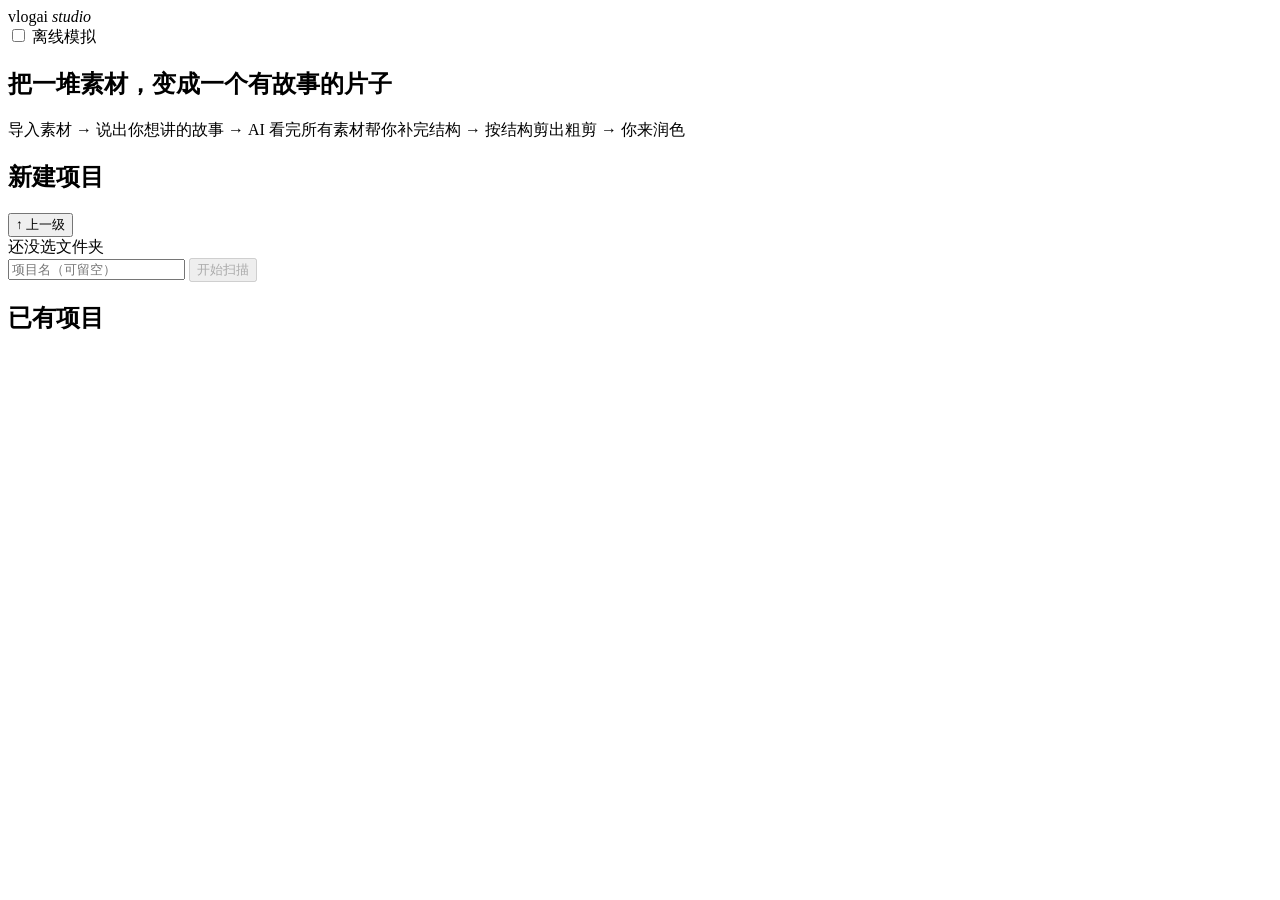
==== vlogai/studio/web/index.html @ 0507b472 "update working file structure" ====
<!doctype html>
<html lang="zh">
<head>
<meta charset="utf-8">
<meta name="viewport" content="width=device-width, initial-scale=1">
<title>vlogai studio</title>
<link rel="stylesheet" href="/static/style.css">
</head>
<body>
<header>
  <div class="brand"><span class="dot"></span> vlogai <em>studio</em></div>
  <div class="head-right">
    <label class="toggle" title="不调用 AI，用规则模拟，省钱调界面">
      <input type="checkbox" id="mock"> 离线模拟
    </label>
    <span id="keyState" class="pill"></span>
    <button class="ghost" id="backBtn" hidden>← 所有项目</button>
  </div>
</header>

<!-- ======================= 项目列表 ======================= -->
<main id="home">
  <section class="hero">
    <h1>把一堆素材，变成一个有故事的片子</h1>
    <p>导入素材 → 说出你想讲的故事 → AI 看完所有素材帮你补完结构 → 按结构剪出粗剪 → 你来润色</p>
  </section>

  <div class="cols">
    <section class="card">
      <h2>新建项目</h2>
      <div class="browser">
        <div class="crumb"><button class="ghost" id="upBtn">↑ 上一级</button><code id="curPath"></code></div>
        <div id="dirList" class="dirlist"></div>
        <div class="pickrow">
          <div>
            <div class="picked" id="pickedPath">还没选文件夹</div>
            <div class="muted" id="pickedCount"></div>
          </div>
          <div class="row">
            <input id="projName" placeholder="项目名（可留空）">
            <button id="createBtn" disabled>开始扫描</button>
          </div>
        </div>
      </div>
    </section>

    <section class="card">
      <h2>已有项目</h2>
      <div id="projList" class="projlist"></div>
    </section>
  </div>
</main>

<!-- ======================= 项目详情 ======================= -->
<main id="project" hidden>
  <div class="phead">
    <div>
      <h1 id="pTitle"></h1>
      <div class="muted" id="pStats"></div>
    </div>
  </div>

  <nav class="steps">
    <button data-step="footage" class="on"><b>1</b> 素材</button>
    <button data-step="story"><b>2</b> 故事线</button>
    <button data-step="timeline"><b>3</b> 时间线</button>
    <button data-step="export"><b>4</b> 导出</button>
  </nav>

  <!-- 1 素材 -->
  <section class="step" id="step-footage">
    <div class="card">
      <h2>让 AI 看一遍素材</h2>
      <p class="muted">切分镜头 → 抽关键帧 → 打质量分 → 每个镜头写一条日志。只上传 512px 小图，原片不离开你的电脑。</p>
      <div class="row">
        <label class="toggle"><input type="checkbox" id="whisper"> 同时转写人声（需要 faster-whisper）</label>
        <button id="analyzeBtn">开始分析</button>
      </div>
    </div>
    <div class="card" id="shotsCard" hidden>
      <div class="row between">
        <h2>素材库 <span class="muted" id="shotCount"></span></h2>
        <div class="row">
          <select id="dayFilter"><option value="">全部日期</option></select>
          <label class="toggle"><input type="checkbox" id="hideBad"> 隐藏废片</label>
        </div>
      </div>
      <div id="shotGrid" class="grid"></div>
    </div>
  </section>

  <!-- 2 故事线 -->
  <section class="step" id="step-story" hidden>
    <div class="card">
      <h2>你想讲一个什么样的故事？</h2>
      <p class="muted">随便写，几句话就行——和谁、去哪、什么感觉、结尾想落在哪。AI 会结合它在素材里真正看到的东西，把它补成可以执行的分幕。</p>
      <textarea id="idea" rows="4" placeholder="例：我和 James 四月在迈阿密和邮轮上的旅行，夏日明媚，想要放松开心的感觉，结尾落在迈阿密的雨天"></textarea>
      <div class="row">
        <label>目标时长 <input type="number" id="minutes" value="3" min="0.5" step="0.5" style="width:5rem"> 分钟</label>
        <button id="outlineBtn">让 AI 提出分幕</button>
      </div>
    </div>
    <div class="card" id="beatsCard" hidden>
      <div class="row between"><h2 id="outTitle"></h2><button id="storyBtn">按这个结构剪 →</button></div>
      <p class="muted" id="outLogline"></p>
      <div id="missingBox" class="warn" hidden></div>
      <div id="beats" class="beats"></div>
      <button class="ghost" id="addBeat">+ 加一幕</button>
    </div>
  </section>

  <!-- 3 时间线 -->
  <section class="step" id="step-timeline" hidden>
    <div class="card">
      <div class="row between">
        <h2 id="tlTitle"></h2>
        <div class="row">
          <input id="reviseBox" placeholder='一句话改：例"开头更有冲击力，少一点空镜"' style="width:22rem">
          <button id="reviseBtn">让 AI 改</button>
          <button class="ghost" id="saveTl" hidden>保存我的修改</button>
        </div>
      </div>
      <p class="muted" id="tlStats"></p>
    </div>
    <div id="tlList" class="tl"></div>
  </section>

  <!-- 4 导出 -->
  <section class="step" id="step-export" hidden>
    <div class="card">
      <h2>渲染预览</h2>
      <div class="row">
        <input id="music" placeholder="背景音乐文件路径（可留空），会自动卡点" style="width:24rem">
        <label class="toggle"><input type="checkbox" id="vertical"> 竖屏 9:16</label>
        <label class="toggle"><input type="checkbox" id="hd"> 1080p</label>
        <button id="renderBtn">渲染 mp4</button>
      </div>
      <p class="muted">长片建议跳过这步，直接导时间线去 Resolve 精修。</p>
    </div>
    <div class="card">
      <h2>导出到剪辑软件</h2>
      <p class="muted">生成 FCP7 XML，链接你的原始高清素材。Resolve：File → Import → Timeline；Premiere：File → Import。</p>
      <button id="exportBtn">导出时间线 XML</button>
      <div id="outFiles" class="files"></div>
    </div>
    <div class="card" id="previewCard" hidden>
      <h2>预览</h2>
      <video id="previewVideo" controls preload="metadata"></video>
    </div>
  </section>
</main>

<!-- 任务进度 -->
<div id="jobBar" hidden>
  <div class="jobhead">
    <span id="jobName"></span>
    <span id="jobPct" class="muted"></span>
    <button class="ghost" id="jobToggle">展开</button>
  </div>
  <div class="bar"><i id="jobFill"></i></div>
  <pre id="jobLog" hidden></pre>
</div>

<script src="/static/app.js"></script>
</body>
</html>
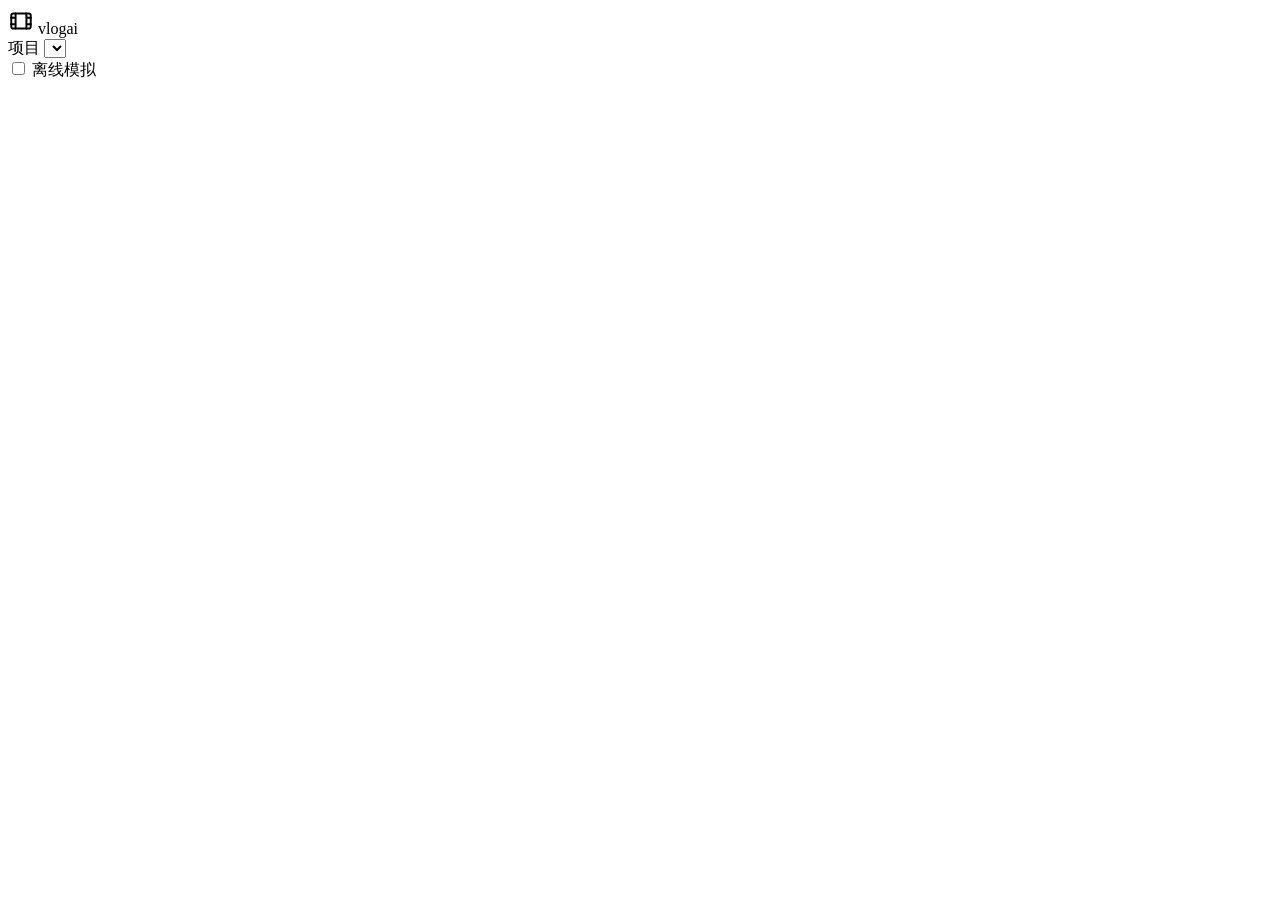
==== commit cd68da73: "embed ui to original codebase" ====
--- a/vlogai/studio/web/index.html
+++ b/vlogai/studio/web/index.html
@@ -1,165 +1,47 @@
 <!doctype html>
-<html lang="zh">
+<html lang="zh-CN">
 <head>
 <meta charset="utf-8">
 <meta name="viewport" content="width=device-width, initial-scale=1">
 <title>vlogai studio</title>
+<link rel="preconnect" href="https://fonts.googleapis.com">
+<link href="https://fonts.googleapis.com/css2?family=Noto+Sans+SC:wght@400;500;700&family=Noto+Serif+SC:wght@600;700&family=JetBrains+Mono:wght@400;500&display=swap" rel="stylesheet">
 <link rel="stylesheet" href="/static/style.css">
 </head>
 <body>
-<header>
-  <div class="brand"><span class="dot"></span> vlogai <em>studio</em></div>
-  <div class="head-right">
-    <label class="toggle" title="不调用 AI，用规则模拟，省钱调界面">
-      <input type="checkbox" id="mock"> 离线模拟
+<header class="top">
+  <div class="brand">
+    <svg width="26" height="26" viewBox="0 0 24 24" fill="none" stroke="currentColor" stroke-width="1.8" stroke-linecap="round" stroke-linejoin="round" aria-hidden="true"><rect x="3" y="5" width="18" height="14" rx="2"/><path d="M7 5v14M17 5v14M3 9h4M3 15h4M17 9h4M17 15h4"/></svg>
+    <span>vlogai</span>
+  </div>
+  <label class="proj">
+    <span class="sr">项目</span>
+    <select id="projectSelect" aria-label="当前项目"></select>
+  </label>
+  <nav class="steps" aria-label="步骤" id="steps"></nav>
+  <div class="top-right">
+    <label class="mock" title="离线模拟：不调用 AI、不花钱，用来测试流程">
+      <input type="checkbox" id="mockToggle"> 离线模拟
     </label>
-    <span id="keyState" class="pill"></span>
-    <button class="ghost" id="backBtn" hidden>← 所有项目</button>
+    <span class="pill" id="keyState"></span>
   </div>
 </header>
 
-<!-- ======================= 项目列表 ======================= -->
-<main id="home">
-  <section class="hero">
-    <h1>把一堆素材，变成一个有故事的片子</h1>
-    <p>导入素材 → 说出你想讲的故事 → AI 看完所有素材帮你补完结构 → 按结构剪出粗剪 → 你来润色</p>
-  </section>
+<main id="app"></main>
 
-  <div class="cols">
-    <section class="card">
-      <h2>新建项目</h2>
-      <div class="browser">
-        <div class="crumb"><button class="ghost" id="upBtn">↑ 上一级</button><code id="curPath"></code></div>
-        <div id="dirList" class="dirlist"></div>
-        <div class="pickrow">
-          <div>
-            <div class="picked" id="pickedPath">还没选文件夹</div>
-            <div class="muted" id="pickedCount"></div>
-          </div>
-          <div class="row">
-            <input id="projName" placeholder="项目名（可留空）">
-            <button id="createBtn" disabled>开始扫描</button>
-          </div>
-        </div>
-      </div>
-    </section>
+<div id="jobPanel" class="job" hidden>
+  <div class="job-head">
+    <span class="spinner" aria-hidden="true"></span>
+    <strong id="jobName"></strong>
+    <span id="jobLast" class="job-last"></span>
+    <button type="button" class="ghost sm" id="jobToggle">日志</button>
+    <button type="button" class="ghost sm" id="jobClose" aria-label="关闭">×</button>
+  </div>
+  <div class="bar" id="jobBar"><i id="jobFill"></i></div>
+  <pre id="jobLog" class="job-log mono" hidden></pre>
+</div>
 
-    <section class="card">
-      <h2>已有项目</h2>
-      <div id="projList" class="projlist"></div>
-    </section>
-  </div>
-</main>
-
-<!-- ======================= 项目详情 ======================= -->
-<main id="project" hidden>
-  <div class="phead">
-    <div>
-      <h1 id="pTitle"></h1>
-      <div class="muted" id="pStats"></div>
-    </div>
-  </div>
-
-  <nav class="steps">
-    <button data-step="footage" class="on"><b>1</b> 素材</button>
-    <button data-step="story"><b>2</b> 故事线</button>
-    <button data-step="timeline"><b>3</b> 时间线</button>
-    <button data-step="export"><b>4</b> 导出</button>
-  </nav>
-
-  <!-- 1 素材 -->
-  <section class="step" id="step-footage">
-    <div class="card">
-      <h2>让 AI 看一遍素材</h2>
-      <p class="muted">切分镜头 → 抽关键帧 → 打质量分 → 每个镜头写一条日志。只上传 512px 小图，原片不离开你的电脑。</p>
-      <div class="row">
-        <label class="toggle"><input type="checkbox" id="whisper"> 同时转写人声（需要 faster-whisper）</label>
-        <button id="analyzeBtn">开始分析</button>
-      </div>
-    </div>
-    <div class="card" id="shotsCard" hidden>
-      <div class="row between">
-        <h2>素材库 <span class="muted" id="shotCount"></span></h2>
-        <div class="row">
-          <select id="dayFilter"><option value="">全部日期</option></select>
-          <label class="toggle"><input type="checkbox" id="hideBad"> 隐藏废片</label>
-        </div>
-      </div>
-      <div id="shotGrid" class="grid"></div>
-    </div>
-  </section>
-
-  <!-- 2 故事线 -->
-  <section class="step" id="step-story" hidden>
-    <div class="card">
-      <h2>你想讲一个什么样的故事？</h2>
-      <p class="muted">随便写，几句话就行——和谁、去哪、什么感觉、结尾想落在哪。AI 会结合它在素材里真正看到的东西，把它补成可以执行的分幕。</p>
-      <textarea id="idea" rows="4" placeholder="例：我和 James 四月在迈阿密和邮轮上的旅行，夏日明媚，想要放松开心的感觉，结尾落在迈阿密的雨天"></textarea>
-      <div class="row">
-        <label>目标时长 <input type="number" id="minutes" value="3" min="0.5" step="0.5" style="width:5rem"> 分钟</label>
-        <button id="outlineBtn">让 AI 提出分幕</button>
-      </div>
-    </div>
-    <div class="card" id="beatsCard" hidden>
-      <div class="row between"><h2 id="outTitle"></h2><button id="storyBtn">按这个结构剪 →</button></div>
-      <p class="muted" id="outLogline"></p>
-      <div id="missingBox" class="warn" hidden></div>
-      <div id="beats" class="beats"></div>
-      <button class="ghost" id="addBeat">+ 加一幕</button>
-    </div>
-  </section>
-
-  <!-- 3 时间线 -->
-  <section class="step" id="step-timeline" hidden>
-    <div class="card">
-      <div class="row between">
-        <h2 id="tlTitle"></h2>
-        <div class="row">
-          <input id="reviseBox" placeholder='一句话改：例"开头更有冲击力，少一点空镜"' style="width:22rem">
-          <button id="reviseBtn">让 AI 改</button>
-          <button class="ghost" id="saveTl" hidden>保存我的修改</button>
-        </div>
-      </div>
-      <p class="muted" id="tlStats"></p>
-    </div>
-    <div id="tlList" class="tl"></div>
-  </section>
-
-  <!-- 4 导出 -->
-  <section class="step" id="step-export" hidden>
-    <div class="card">
-      <h2>渲染预览</h2>
-      <div class="row">
-        <input id="music" placeholder="背景音乐文件路径（可留空），会自动卡点" style="width:24rem">
-        <label class="toggle"><input type="checkbox" id="vertical"> 竖屏 9:16</label>
-        <label class="toggle"><input type="checkbox" id="hd"> 1080p</label>
-        <button id="renderBtn">渲染 mp4</button>
-      </div>
-      <p class="muted">长片建议跳过这步，直接导时间线去 Resolve 精修。</p>
-    </div>
-    <div class="card">
-      <h2>导出到剪辑软件</h2>
-      <p class="muted">生成 FCP7 XML，链接你的原始高清素材。Resolve：File → Import → Timeline；Premiere：File → Import。</p>
-      <button id="exportBtn">导出时间线 XML</button>
-      <div id="outFiles" class="files"></div>
-    </div>
-    <div class="card" id="previewCard" hidden>
-      <h2>预览</h2>
-      <video id="previewVideo" controls preload="metadata"></video>
-    </div>
-  </section>
-</main>
-
-<!-- 任务进度 -->
-<div id="jobBar" hidden>
-  <div class="jobhead">
-    <span id="jobName"></span>
-    <span id="jobPct" class="muted"></span>
-    <button class="ghost" id="jobToggle">展开</button>
-  </div>
-  <div class="bar"><i id="jobFill"></i></div>
-  <pre id="jobLog" hidden></pre>
-</div>
+<dialog id="modal"><form method="dialog" id="modalBody"></form></dialog>
 
 <script src="/static/app.js"></script>
 </body>
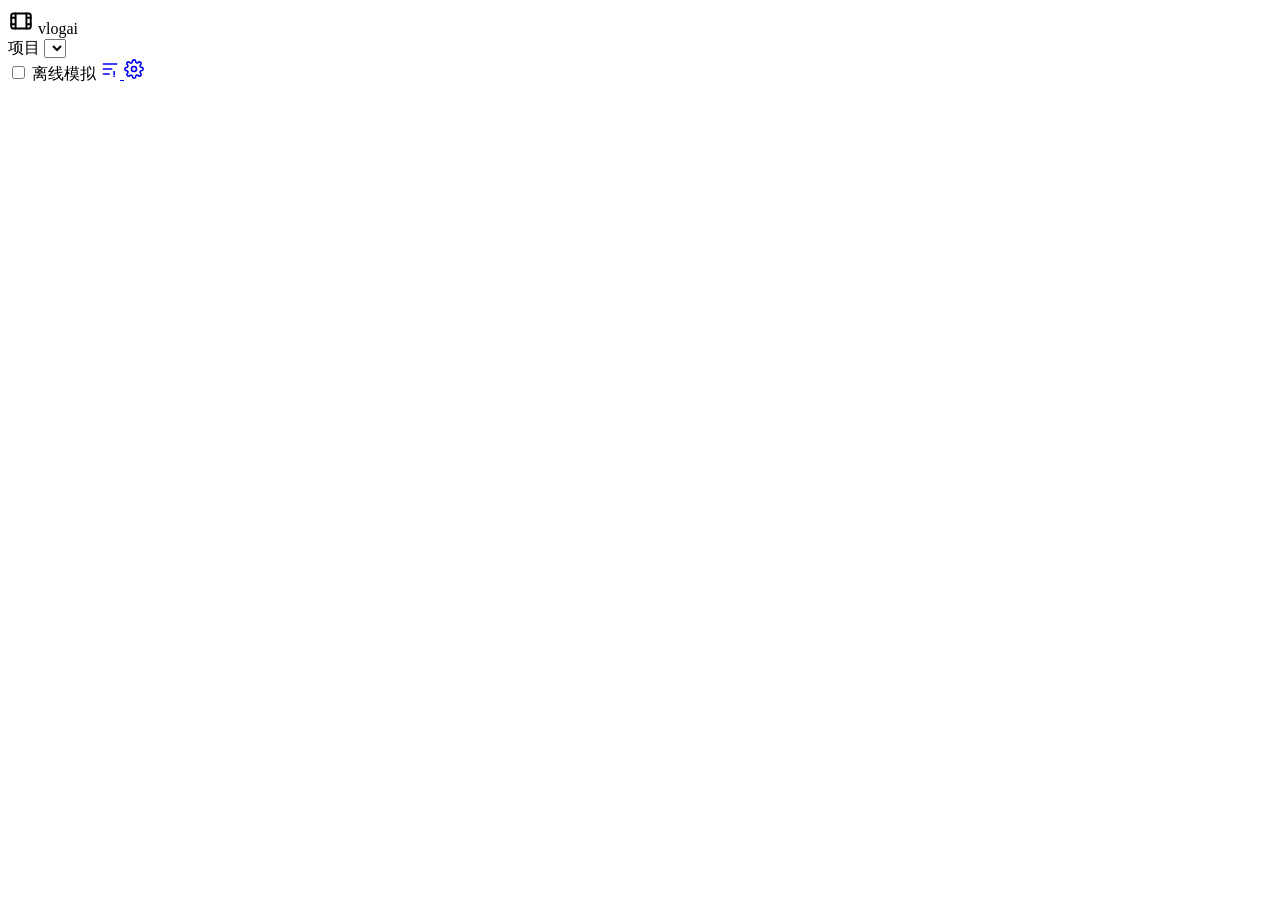
==== commit 29bfe23d: "added setting page added more logs" ====
--- a/vlogai/studio/web/index.html
+++ b/vlogai/studio/web/index.html
@@ -23,7 +23,14 @@
     <label class="mock" title="离线模拟：不调用 AI、不花钱，用来测试流程">
       <input type="checkbox" id="mockToggle"> 离线模拟
     </label>
-    <span class="pill" id="keyState"></span>
+    <a href="#settings" class="pill" id="keyState" style="text-decoration:none"></a>
+    <a href="#logs" class="gear" id="logsBtn" aria-label="运行日志" title="运行日志" style="position:relative">
+      <svg width="20" height="20" viewBox="0 0 24 24" fill="none" stroke="currentColor" stroke-width="1.9" stroke-linecap="round" stroke-linejoin="round" aria-hidden="true"><path d="M4 6h16M4 12h10M4 18h7"/><path d="M17 15v4M17 21h.01"/></svg>
+      <span class="badge" id="logBadge" hidden></span>
+    </a>
+    <a href="#settings" class="gear" id="gearBtn" aria-label="设置" title="设置">
+      <svg width="20" height="20" viewBox="0 0 24 24" fill="none" stroke="currentColor" stroke-width="1.9" stroke-linecap="round" stroke-linejoin="round" aria-hidden="true"><circle cx="12" cy="12" r="3"/><path d="M19.4 15a1.7 1.7 0 0 0 .3 1.8l.1.1a2 2 0 1 1-2.8 2.8l-.1-.1a1.7 1.7 0 0 0-1.8-.3 1.7 1.7 0 0 0-1 1.5V21a2 2 0 1 1-4 0v-.1a1.7 1.7 0 0 0-1.1-1.5 1.7 1.7 0 0 0-1.8.3l-.1.1a2 2 0 1 1-2.8-2.8l.1-.1a1.7 1.7 0 0 0 .3-1.8 1.7 1.7 0 0 0-1.5-1H3a2 2 0 1 1 0-4h.1a1.7 1.7 0 0 0 1.5-1.1 1.7 1.7 0 0 0-.3-1.8l-.1-.1a2 2 0 1 1 2.8-2.8l.1.1a1.7 1.7 0 0 0 1.8.3H9a1.7 1.7 0 0 0 1-1.5V3a2 2 0 1 1 4 0v.1a1.7 1.7 0 0 0 1 1.5 1.7 1.7 0 0 0 1.8-.3l.1-.1a2 2 0 1 1 2.8 2.8l-.1.1a1.7 1.7 0 0 0-.3 1.8V9a1.7 1.7 0 0 0 1.5 1H21a2 2 0 1 1 0 4h-.1a1.7 1.7 0 0 0-1.5 1z"/></svg>
+    </a>
   </div>
 </header>
 
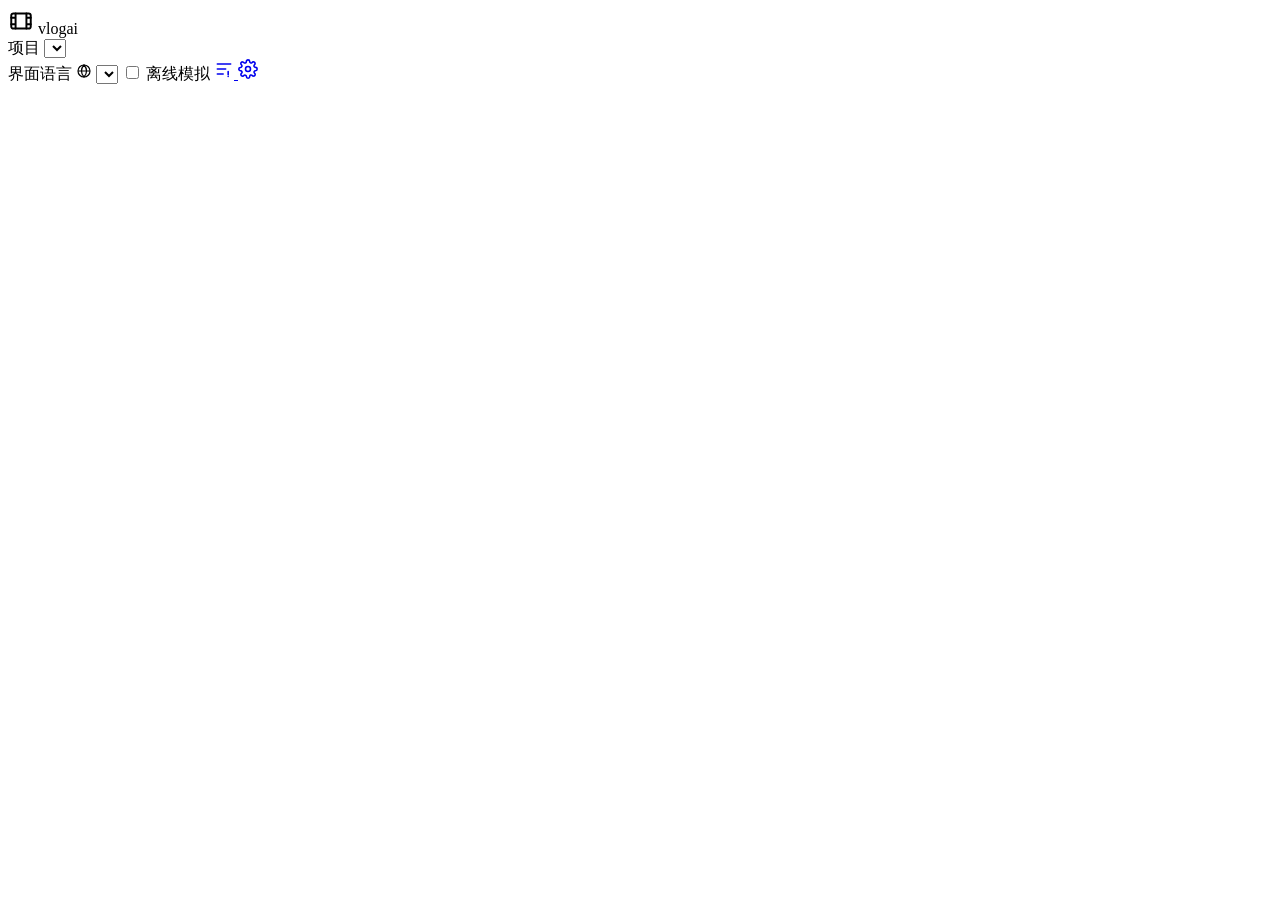
==== commit 92ffa691: "added multi-lang added more logs" ====
--- a/vlogai/studio/web/index.html
+++ b/vlogai/studio/web/index.html
@@ -15,20 +15,23 @@
     <span>vlogai</span>
   </div>
   <label class="proj">
-    <span class="sr">项目</span>
-    <select id="projectSelect" aria-label="当前项目"></select>
+    <span class="sr" data-i18n="项目">项目</span>
+    <select id="projectSelect" aria-label="当前项目" data-i18n-aria="当前项目"></select>
   </label>
-  <nav class="steps" aria-label="步骤" id="steps"></nav>
+  <nav class="steps" aria-label="步骤" data-i18n-aria="步骤" id="steps"></nav>
   <div class="top-right">
-    <label class="mock" title="离线模拟：不调用 AI、不花钱，用来测试流程">
-      <input type="checkbox" id="mockToggle"> 离线模拟
+    <label class="langsel"><span class="sr" data-i18n="界面语言">界面语言</span>
+      <svg width="16" height="16" viewBox="0 0 24 24" fill="none" stroke="currentColor" stroke-width="1.8" aria-hidden="true"><circle cx="12" cy="12" r="9"/><path d="M3 12h18M12 3c2.5 2.7 3.8 5.7 3.8 9s-1.3 6.3-3.8 9c-2.5-2.7-3.8-5.7-3.8-9S9.5 5.7 12 3z"/></svg>
+      <select id="uiLang"></select></label>
+    <label class="mock" title="离线模拟：不调用 AI、不花钱，用来测试流程" data-i18n-title="离线模拟：不调用 AI、不花钱，用来测试流程">
+      <input type="checkbox" id="mockToggle"> <span data-i18n="离线模拟">离线模拟</span>
     </label>
     <a href="#settings" class="pill" id="keyState" style="text-decoration:none"></a>
-    <a href="#logs" class="gear" id="logsBtn" aria-label="运行日志" title="运行日志" style="position:relative">
+    <a href="#logs" class="gear" id="logsBtn" aria-label="运行日志" title="运行日志" data-i18n-aria="运行日志" data-i18n-title="运行日志" style="position:relative">
       <svg width="20" height="20" viewBox="0 0 24 24" fill="none" stroke="currentColor" stroke-width="1.9" stroke-linecap="round" stroke-linejoin="round" aria-hidden="true"><path d="M4 6h16M4 12h10M4 18h7"/><path d="M17 15v4M17 21h.01"/></svg>
       <span class="badge" id="logBadge" hidden></span>
     </a>
-    <a href="#settings" class="gear" id="gearBtn" aria-label="设置" title="设置">
+    <a href="#settings" class="gear" id="gearBtn" aria-label="设置" title="设置" data-i18n-aria="设置" data-i18n-title="设置">
       <svg width="20" height="20" viewBox="0 0 24 24" fill="none" stroke="currentColor" stroke-width="1.9" stroke-linecap="round" stroke-linejoin="round" aria-hidden="true"><circle cx="12" cy="12" r="3"/><path d="M19.4 15a1.7 1.7 0 0 0 .3 1.8l.1.1a2 2 0 1 1-2.8 2.8l-.1-.1a1.7 1.7 0 0 0-1.8-.3 1.7 1.7 0 0 0-1 1.5V21a2 2 0 1 1-4 0v-.1a1.7 1.7 0 0 0-1.1-1.5 1.7 1.7 0 0 0-1.8.3l-.1.1a2 2 0 1 1-2.8-2.8l.1-.1a1.7 1.7 0 0 0 .3-1.8 1.7 1.7 0 0 0-1.5-1H3a2 2 0 1 1 0-4h.1a1.7 1.7 0 0 0 1.5-1.1 1.7 1.7 0 0 0-.3-1.8l-.1-.1a2 2 0 1 1 2.8-2.8l.1.1a1.7 1.7 0 0 0 1.8.3H9a1.7 1.7 0 0 0 1-1.5V3a2 2 0 1 1 4 0v.1a1.7 1.7 0 0 0 1 1.5 1.7 1.7 0 0 0 1.8-.3l.1-.1a2 2 0 1 1 2.8 2.8l-.1.1a1.7 1.7 0 0 0-.3 1.8V9a1.7 1.7 0 0 0 1.5 1H21a2 2 0 1 1 0 4h-.1a1.7 1.7 0 0 0-1.5 1z"/></svg>
     </a>
   </div>
@@ -42,7 +45,7 @@
     <strong id="jobName"></strong>
     <span id="jobLast" class="job-last"></span>
     <button type="button" class="ghost sm" id="jobToggle">日志</button>
-    <button type="button" class="ghost sm" id="jobClose" aria-label="关闭">×</button>
+    <button type="button" class="ghost sm" id="jobClose" aria-label="关闭" data-i18n-aria="关闭">×</button>
   </div>
   <div class="bar" id="jobBar"><i id="jobFill"></i></div>
   <pre id="jobLog" class="job-log mono" hidden></pre>
@@ -50,6 +53,7 @@
 
 <dialog id="modal"><form method="dialog" id="modalBody"></form></dialog>
 
+<script src="/static/i18n.js"></script>
 <script src="/static/app.js"></script>
 </body>
 </html>
